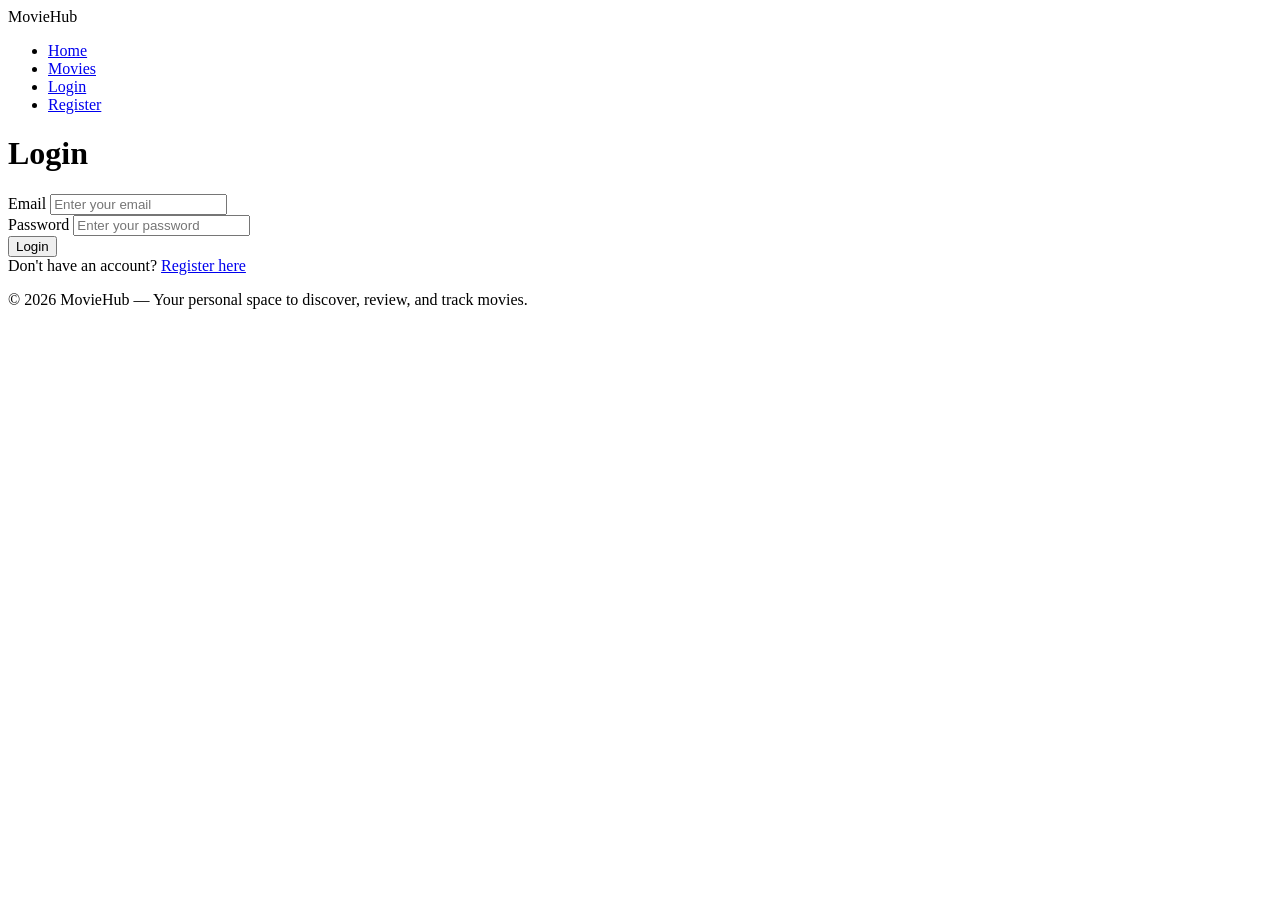
==== src/main/resources/templates/login.html @ 10199823 "feat: add initial HTML pages and styling" ====
<!DOCTYPE html>
<html lang="en">

<head>
    <meta charset="UTF-8">
    <meta name="viewport" content="width=device-width, initial-scale=1.0">
    <link rel="stylesheet" href="/css/common.css">
    <link rel="stylesheet" href="/css/login.css">
    <title>MovieHub | Login</title>
</head>

<body>

<header>

    <div class="logo">MovieHub</div>

    <nav>
        <ul>
            <li><a href="index.html">Home</a></li>
            <li><a href="movies.html">Movies</a></li>
            <li><a href="login.html">Login</a></li>
            <li><a href="register.html">Register</a></li>
        </ul>
    </nav>

</header>

<main>

    <div class="login-box">

        <h1>Login</h1>

        <form>
            <div class="form-group">
                <label>Email</label>

                <input type="email" placeholder="Enter your email" required>
            </div>


            <div class="form-group">
                <label>Password</label>

                <input type="password" placeholder="Enter your password" required>
            </div>


            <button type="submit">Login</button>
        </form>


        <div class="register-link">

            Don't have an account?

            <a href="register.html">Register here</a>
        </div>

    </div>

</main>

<footer>
    <p>© 2026 MovieHub — Your personal space to discover, review, and track movies.</p>
</footer>

</body>
</html>
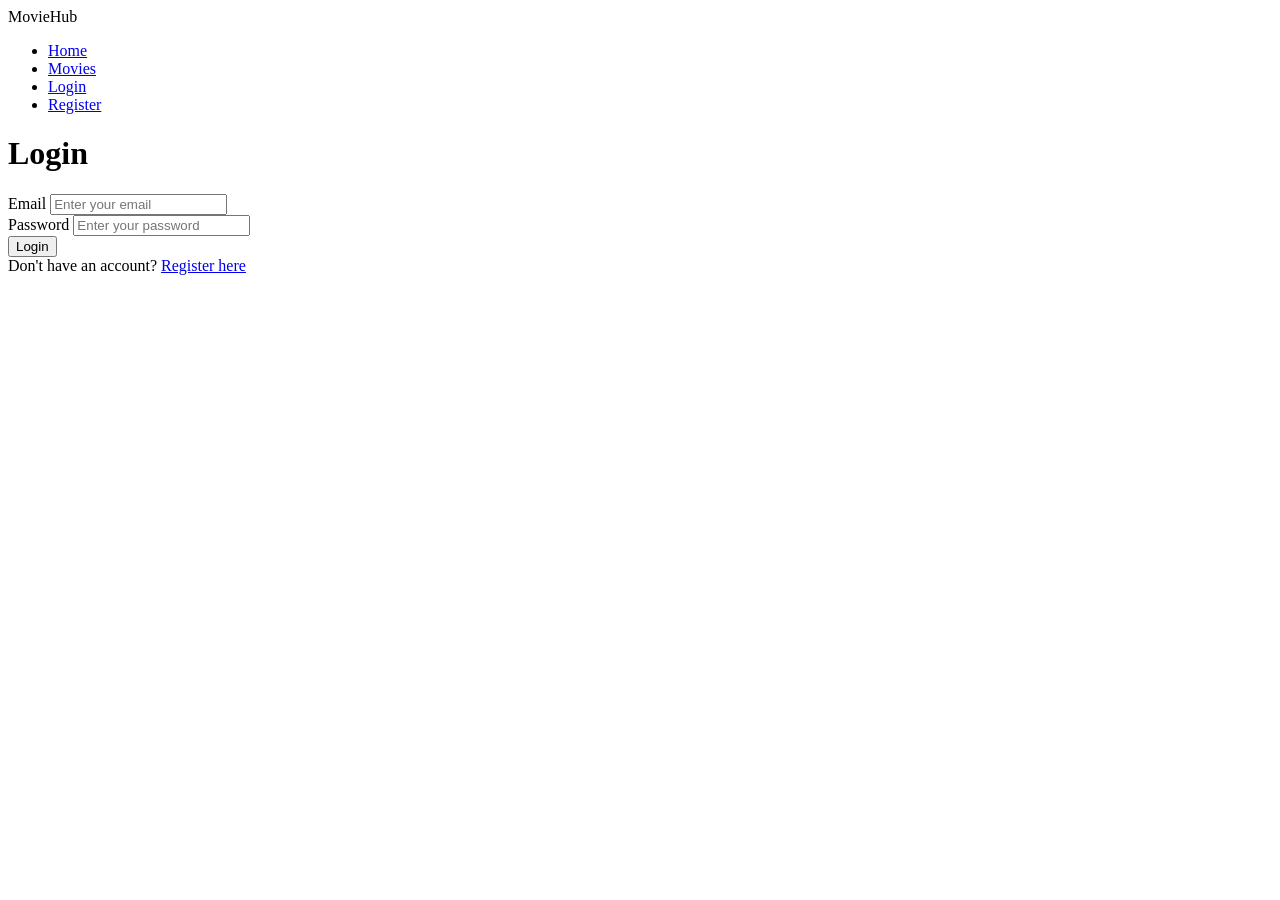
==== commit a2812017: "feat: integrate footer fragment across templates" ====
--- a/src/main/resources/templates/login.html
+++ b/src/main/resources/templates/login.html
@@ -1,5 +1,5 @@
 <!DOCTYPE html>
-<html lang="en">
+<html lang="en" xmlns:th="http://www.thymeleaf.org">
 
 <head>
     <meta charset="UTF-8">
@@ -62,9 +62,7 @@
 
 </main>
 
-<footer>
-    <p>© 2026 MovieHub — Your personal space to discover, review, and track movies.</p>
-</footer>
+<div th:replace="~{fragments/footer :: footer}"></div>
 
 </body>
 </html>
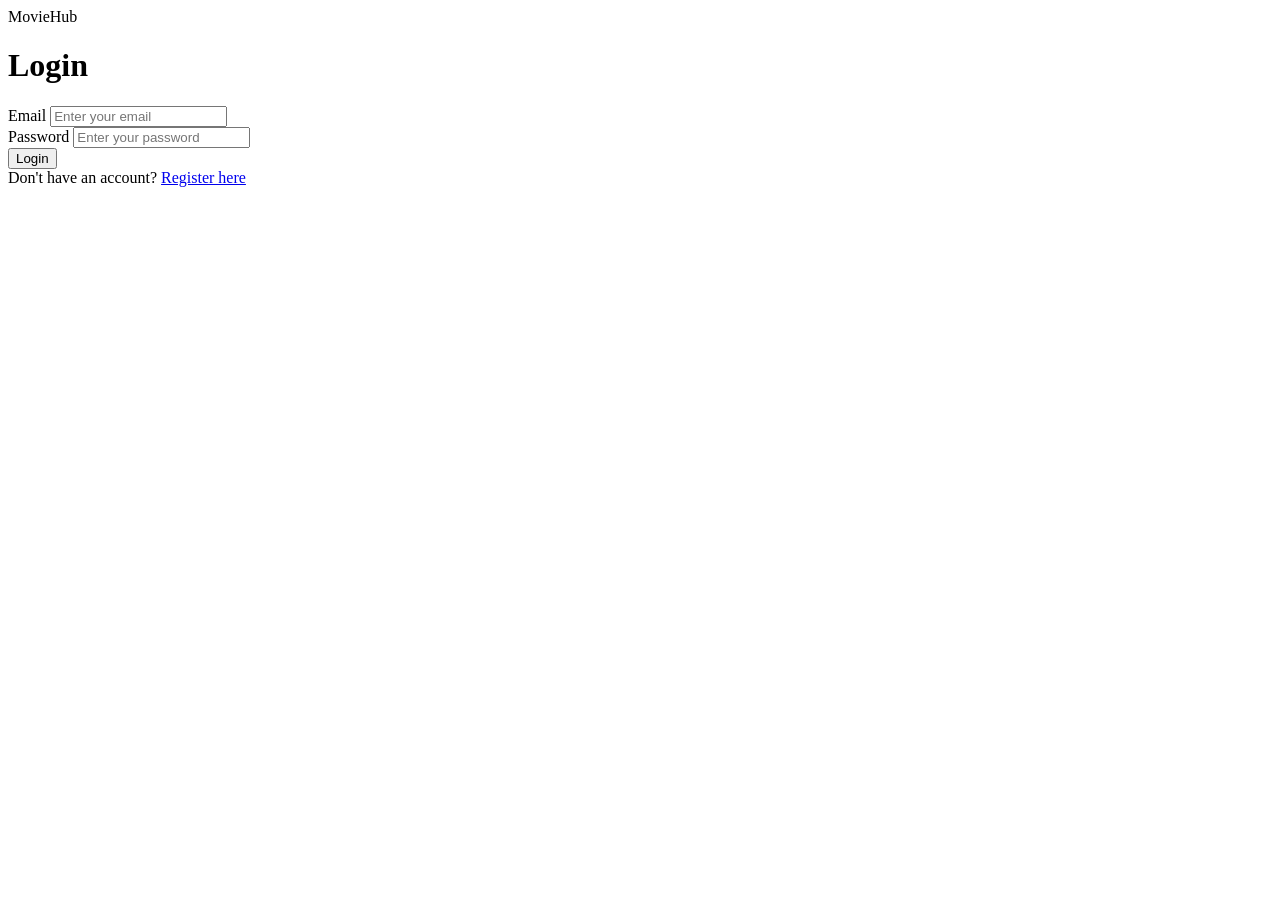
==== commit cb8ea29e: "feat: add login functionality and role-based navbar" ====
--- a/src/main/resources/templates/login.html
+++ b/src/main/resources/templates/login.html
@@ -15,14 +15,7 @@
 
     <div class="logo">MovieHub</div>
 
-    <nav>
-        <ul>
-            <li><a href="index.html">Home</a></li>
-            <li><a href="movies.html">Movies</a></li>
-            <li><a href="login.html">Login</a></li>
-            <li><a href="register.html">Register</a></li>
-        </ul>
-    </nav>
+    <div th:replace="~{fragments/navbar :: navbar}"></div>
 
 </header>
 
@@ -32,18 +25,20 @@
 
         <h1>Login</h1>
 
-        <form>
+        <form th:action="@{/login}" th:object="${userLoginRequest}" th:method="post">
             <div class="form-group">
                 <label>Email</label>
 
-                <input type="email" placeholder="Enter your email" required>
+                <input type="email" th:field="*{email}" placeholder="Enter your email">
+                <div class="error-message" th:if="${#fields.hasErrors('email')}" th:errors="*{email}"></div>
             </div>
 
 
             <div class="form-group">
                 <label>Password</label>
 
-                <input type="password" placeholder="Enter your password" required>
+                <input type="password" th:field="*{password}" placeholder="Enter your password">
+                <div class="error-message" th:if="${#fields.hasErrors('password')}" th:errors="*{password}"></div>
             </div>
 
 
